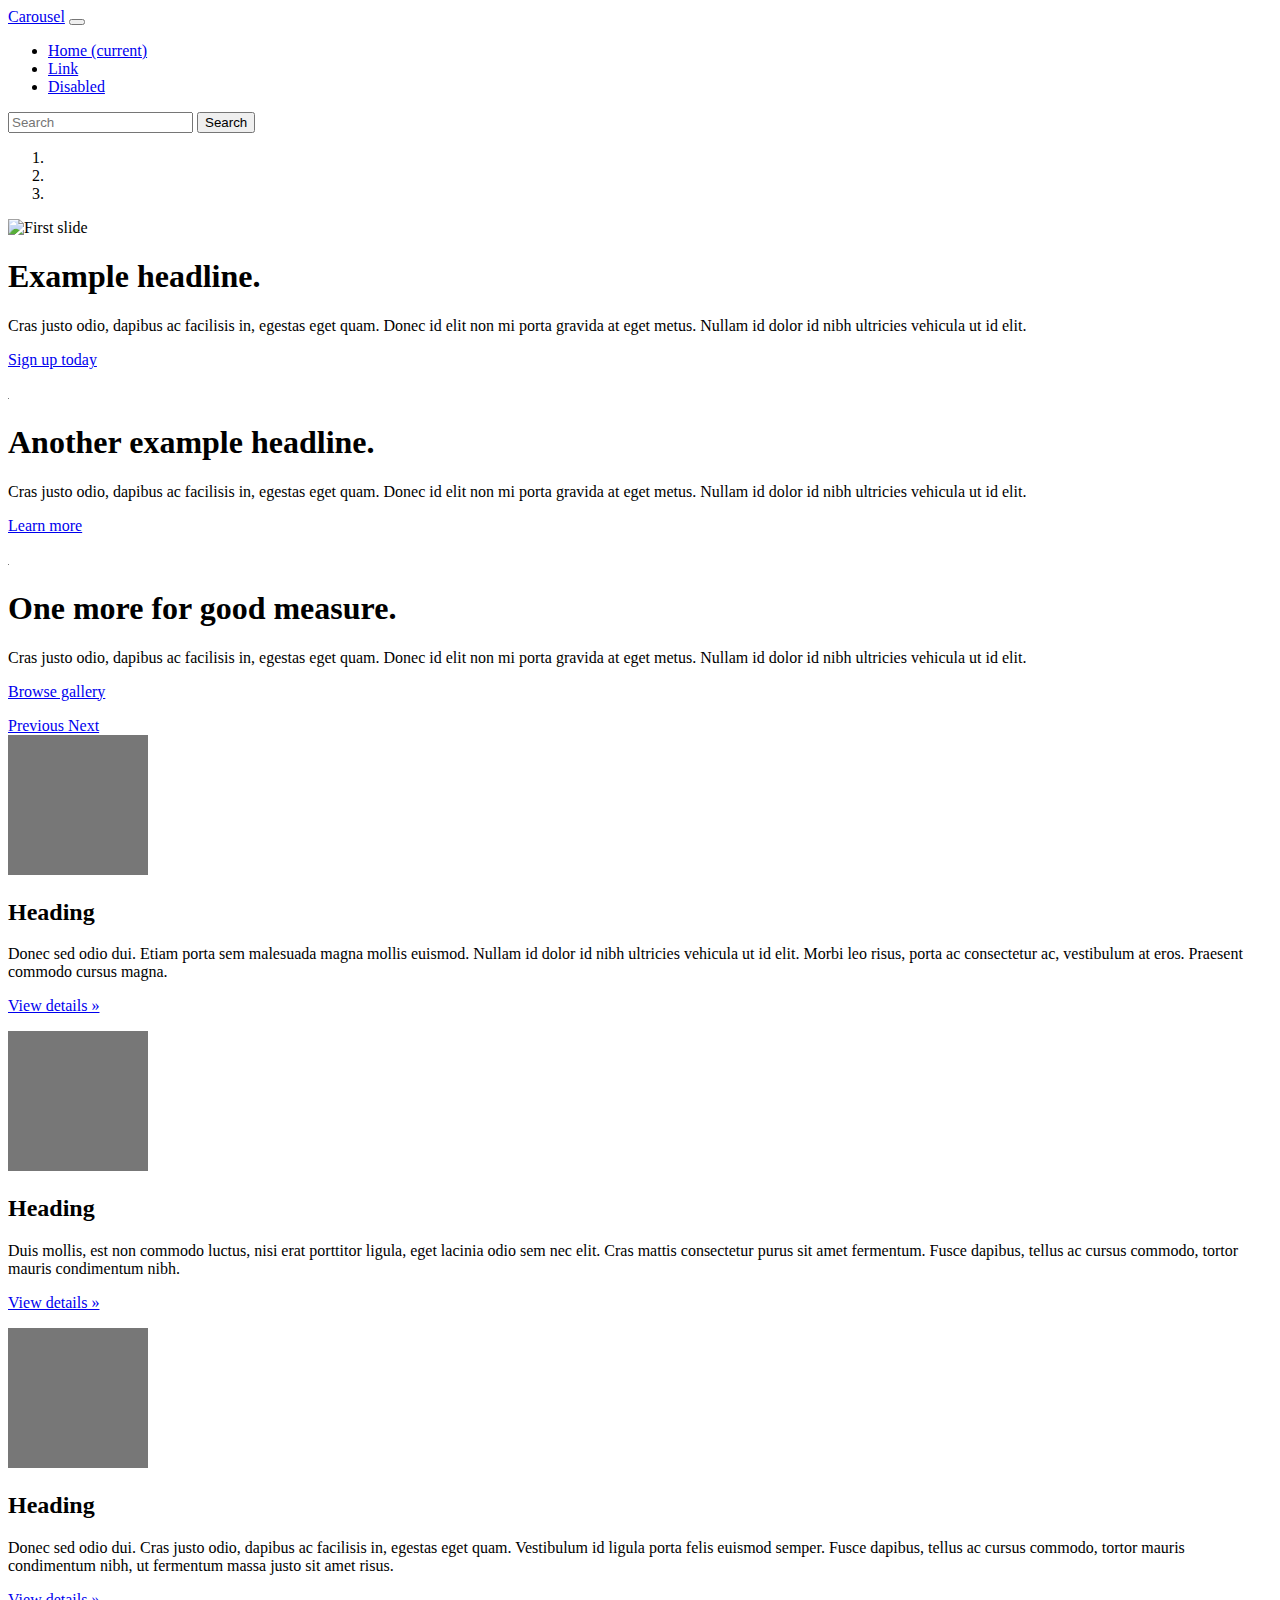
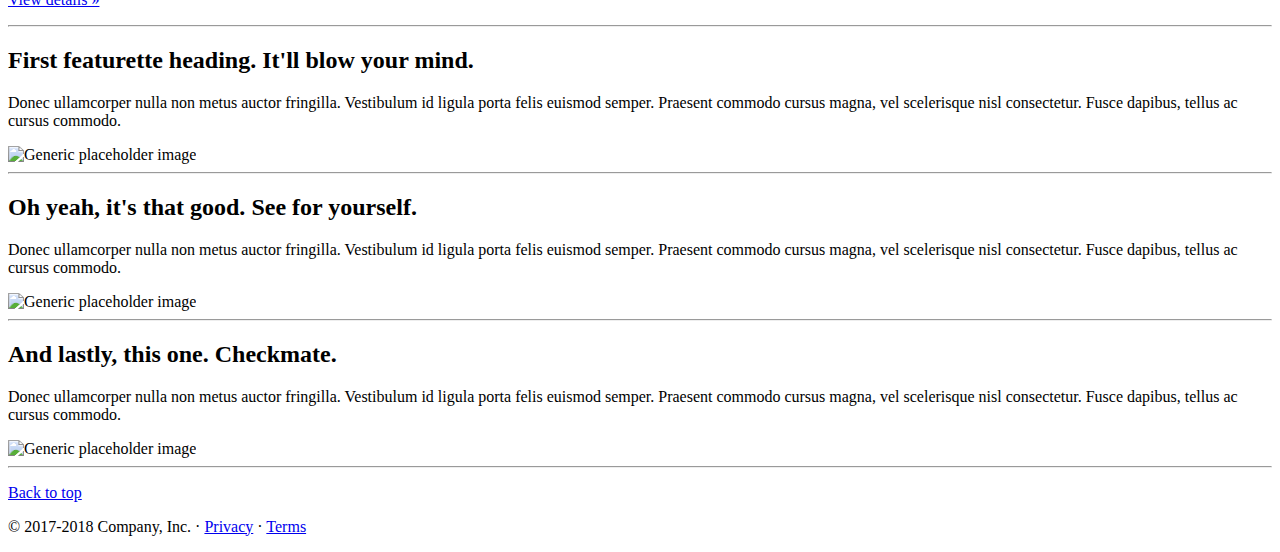
==== kinect/kinect-server/src/main/resources/templates/index.html @ e49871b8 "后端：【BaseController根据需要添加方法】 前台：【增加Index模板界面】" ====
<!doctype html>
<html lang="en">
<head>
    <meta charset="utf-8">
    <meta name="viewport" content="width=device-width, initial-scale=1, shrink-to-fit=no">
    <meta name="description" content="">
    <meta name="author" content="">
    <link rel="icon" href="">

    <title>Carousel Template for Bootstrap</title>

    <!-- Bootstrap core CSS -->
    <link href="/static/css/bootstrap.min.css" rel="stylesheet">

    <!-- Custom styles for this template -->
    <link href="/static/css/carousel.css" rel="stylesheet">
</head>
<body>

<header>
    <nav class="navbar navbar-expand-md navbar-dark fixed-top bg-dark">
        <a class="navbar-brand" href="#">Carousel</a>
        <button class="navbar-toggler" type="button" data-toggle="collapse" data-target="#navbarCollapse" aria-controls="navbarCollapse" aria-expanded="false" aria-label="Toggle navigation">
            <span class="navbar-toggler-icon"></span>
        </button>
        <div class="collapse navbar-collapse" id="navbarCollapse">
            <ul class="navbar-nav mr-auto">
                <li class="nav-item active">
                    <a class="nav-link" href="#">Home <span class="sr-only">(current)</span></a>
                </li>
                <li class="nav-item">
                    <a class="nav-link" href="#">Link</a>
                </li>
                <li class="nav-item">
                    <a class="nav-link disabled" href="#">Disabled</a>
                </li>
            </ul>
            <form class="form-inline mt-2 mt-md-0">
                <input class="form-control mr-sm-2" type="text" placeholder="Search" aria-label="Search">
                <button class="btn btn-outline-success my-2 my-sm-0" type="submit">Search</button>
            </form>
        </div>
    </nav>
</header>

<main role="main">

    <div id="myCarousel" class="carousel slide" data-ride="carousel">
        <ol class="carousel-indicators">
            <li data-target="#myCarousel" data-slide-to="0" class="active"></li>
            <li data-target="#myCarousel" data-slide-to="1"></li>
            <li data-target="#myCarousel" data-slide-to="2"></li>
        </ol>
        <div class="carousel-inner">
            <div class="carousel-item active">
                <img class="first-slide" src="" alt="First slide">
                <div class="container">
                    <div class="carousel-caption text-left">
                        <h1>Example headline.</h1>
                        <p>Cras justo odio, dapibus ac facilisis in, egestas eget quam. Donec id elit non mi porta gravida at eget metus. Nullam id dolor id nibh ultricies vehicula ut id elit.</p>
                        <p><a class="btn btn-lg btn-primary" href="#" role="button">Sign up today</a></p>
                    </div>
                </div>
            </div>
            <div class="carousel-item">
                <img class="second-slide" src="[data-uri]" alt="Second slide">
                <div class="container">
                    <div class="carousel-caption">
                        <h1>Another example headline.</h1>
                        <p>Cras justo odio, dapibus ac facilisis in, egestas eget quam. Donec id elit non mi porta gravida at eget metus. Nullam id dolor id nibh ultricies vehicula ut id elit.</p>
                        <p><a class="btn btn-lg btn-primary" href="#" role="button">Learn more</a></p>
                    </div>
                </div>
            </div>
            <div class="carousel-item">
                <img class="third-slide" src="[data-uri]" alt="Third slide">
                <div class="container">
                    <div class="carousel-caption text-right">
                        <h1>One more for good measure.</h1>
                        <p>Cras justo odio, dapibus ac facilisis in, egestas eget quam. Donec id elit non mi porta gravida at eget metus. Nullam id dolor id nibh ultricies vehicula ut id elit.</p>
                        <p><a class="btn btn-lg btn-primary" href="#" role="button">Browse gallery</a></p>
                    </div>
                </div>
            </div>
        </div>
        <a class="carousel-control-prev" href="#myCarousel" role="button" data-slide="prev">
            <span class="carousel-control-prev-icon" aria-hidden="true"></span>
            <span class="sr-only">Previous</span>
        </a>
        <a class="carousel-control-next" href="#myCarousel" role="button" data-slide="next">
            <span class="carousel-control-next-icon" aria-hidden="true"></span>
            <span class="sr-only">Next</span>
        </a>
    </div>


    <!-- Marketing messaging and featurettes
    ================================================== -->
    <!-- Wrap the rest of the page in another container to center all the content. -->

    <div class="container marketing">

        <!-- Three columns of text below the carousel -->
        <div class="row">
            <div class="col-lg-4">
                <img class="rounded-circle" src="[data-uri]" alt="Generic placeholder image" width="140" height="140">
                <h2>Heading</h2>
                <p>Donec sed odio dui. Etiam porta sem malesuada magna mollis euismod. Nullam id dolor id nibh ultricies vehicula ut id elit. Morbi leo risus, porta ac consectetur ac, vestibulum at eros. Praesent commodo cursus magna.</p>
                <p><a class="btn btn-secondary" href="#" role="button">View details &raquo;</a></p>
            </div><!-- /.col-lg-4 -->
            <div class="col-lg-4">
                <img class="rounded-circle" src="[data-uri]" alt="Generic placeholder image" width="140" height="140">
                <h2>Heading</h2>
                <p>Duis mollis, est non commodo luctus, nisi erat porttitor ligula, eget lacinia odio sem nec elit. Cras mattis consectetur purus sit amet fermentum. Fusce dapibus, tellus ac cursus commodo, tortor mauris condimentum nibh.</p>
                <p><a class="btn btn-secondary" href="#" role="button">View details &raquo;</a></p>
            </div><!-- /.col-lg-4 -->
            <div class="col-lg-4">
                <img class="rounded-circle" src="[data-uri]" alt="Generic placeholder image" width="140" height="140">
                <h2>Heading</h2>
                <p>Donec sed odio dui. Cras justo odio, dapibus ac facilisis in, egestas eget quam. Vestibulum id ligula porta felis euismod semper. Fusce dapibus, tellus ac cursus commodo, tortor mauris condimentum nibh, ut fermentum massa justo sit amet risus.</p>
                <p><a class="btn btn-secondary" href="#" role="button">View details &raquo;</a></p>
            </div><!-- /.col-lg-4 -->
        </div><!-- /.row -->


        <!-- START THE FEATURETTES -->

        <hr class="featurette-divider">

        <div class="row featurette">
            <div class="col-md-7">
                <h2 class="featurette-heading">First featurette heading. <span class="text-muted">It'll blow your mind.</span></h2>
                <p class="lead">Donec ullamcorper nulla non metus auctor fringilla. Vestibulum id ligula porta felis euismod semper. Praesent commodo cursus magna, vel scelerisque nisl consectetur. Fusce dapibus, tellus ac cursus commodo.</p>
            </div>
            <div class="col-md-5">
                <img class="featurette-image img-fluid mx-auto" data-src="holder.js/500x500/auto" alt="Generic placeholder image">
            </div>
        </div>

        <hr class="featurette-divider">

        <div class="row featurette">
            <div class="col-md-7 order-md-2">
                <h2 class="featurette-heading">Oh yeah, it's that good. <span class="text-muted">See for yourself.</span></h2>
                <p class="lead">Donec ullamcorper nulla non metus auctor fringilla. Vestibulum id ligula porta felis euismod semper. Praesent commodo cursus magna, vel scelerisque nisl consectetur. Fusce dapibus, tellus ac cursus commodo.</p>
            </div>
            <div class="col-md-5 order-md-1">
                <img class="featurette-image img-fluid mx-auto" data-src="holder.js/500x500/auto" alt="Generic placeholder image">
            </div>
        </div>

        <hr class="featurette-divider">

        <div class="row featurette">
            <div class="col-md-7">
                <h2 class="featurette-heading">And lastly, this one. <span class="text-muted">Checkmate.</span></h2>
                <p class="lead">Donec ullamcorper nulla non metus auctor fringilla. Vestibulum id ligula porta felis euismod semper. Praesent commodo cursus magna, vel scelerisque nisl consectetur. Fusce dapibus, tellus ac cursus commodo.</p>
            </div>
            <div class="col-md-5">
                <img class="featurette-image img-fluid mx-auto" data-src="holder.js/500x500/auto" alt="Generic placeholder image">
            </div>
        </div>

        <hr class="featurette-divider">

        <!-- /END THE FEATURETTES -->

    </div><!-- /.container -->


    <!-- FOOTER -->
    <footer class="container">
        <p class="float-right"><a href="#">Back to top</a></p>
        <p>&copy; 2017-2018 Company, Inc. &middot; <a href="#">Privacy</a> &middot; <a href="#">Terms</a></p>
    </footer>
</main>

<!-- Bootstrap core JavaScript
================================================== -->
<!-- Placed at the end of the document so the pages load faster -->
<script src="/static/js/jquery-3.4.0.min.js"></script>
<script src="/static/js/bootstrap.min.js"></script>
<script src="/static/js/bootstrap.bundle.min.js"></script>
<!-- Just to make our placeholder images work. Don't actually copy the next line! -->
<!--<script src="../../../../assets/js/vendor/holder.min.js"></script>-->
</body>
</html>
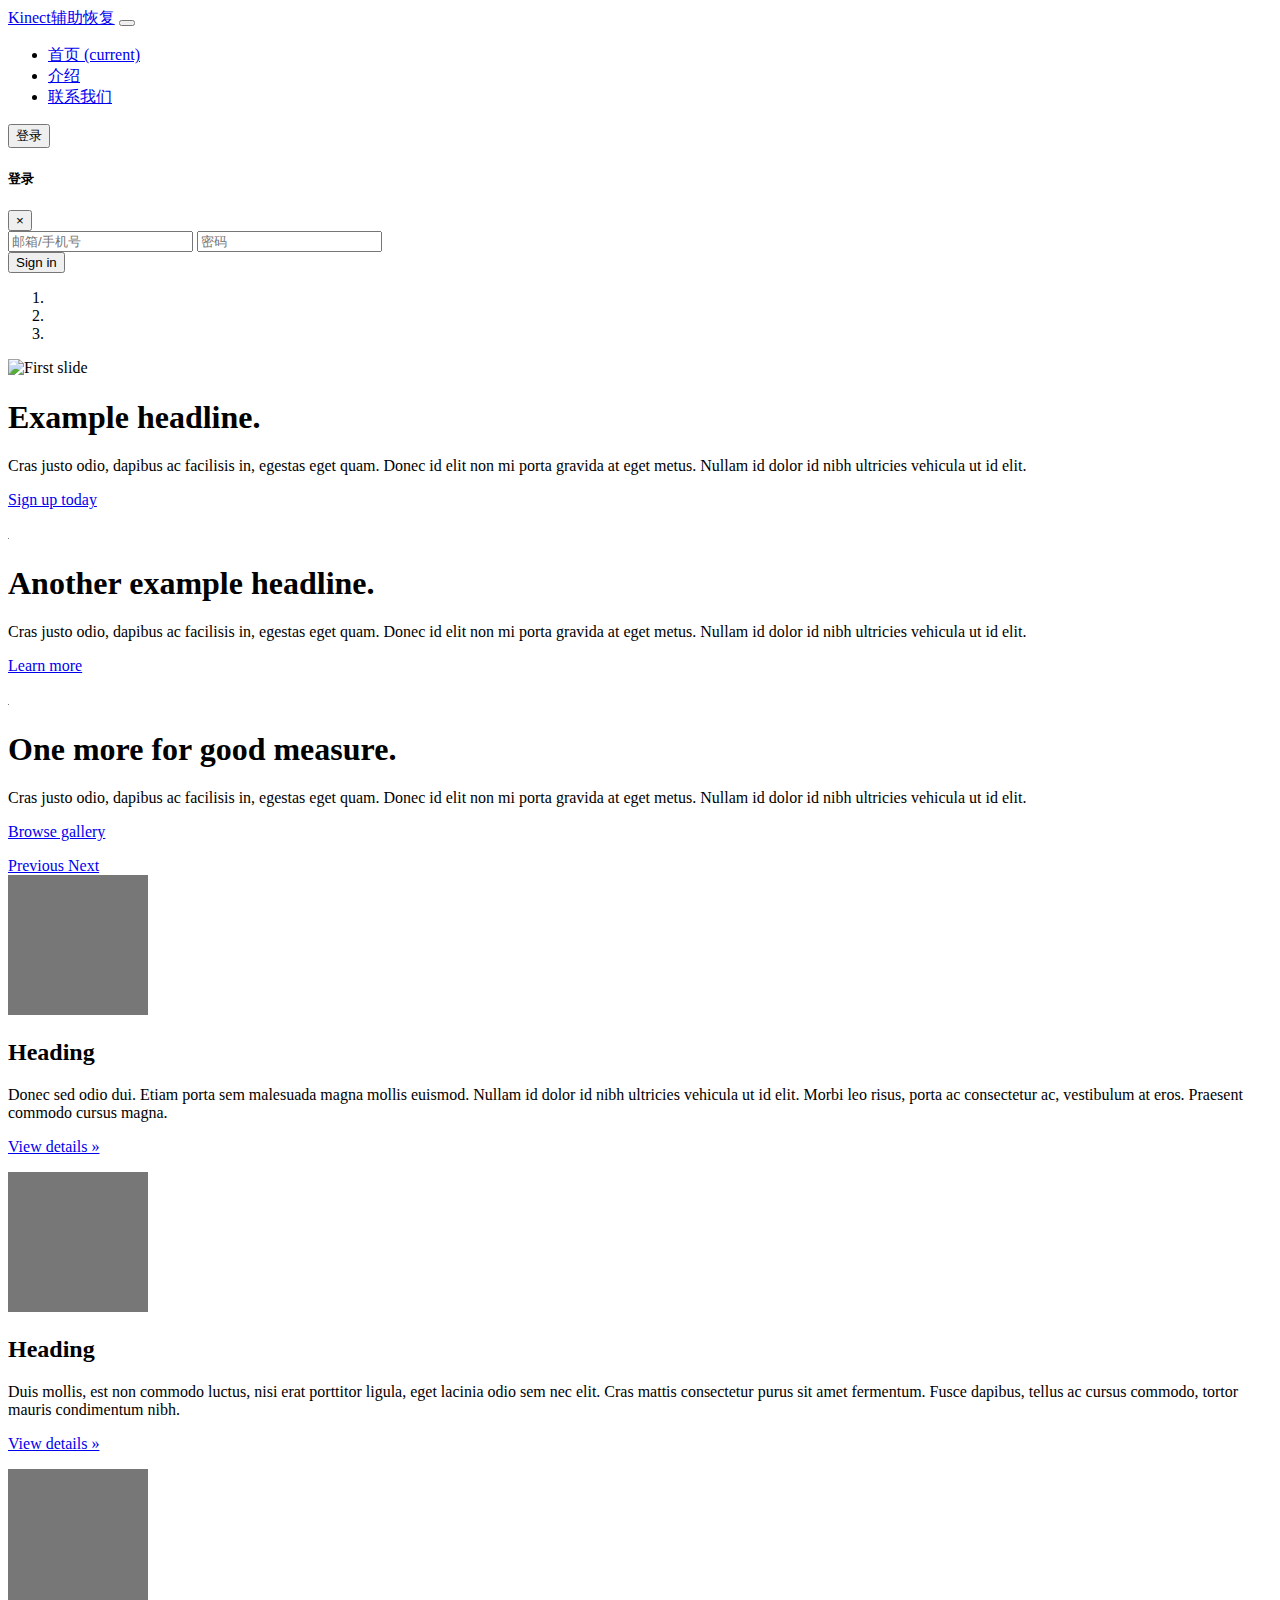
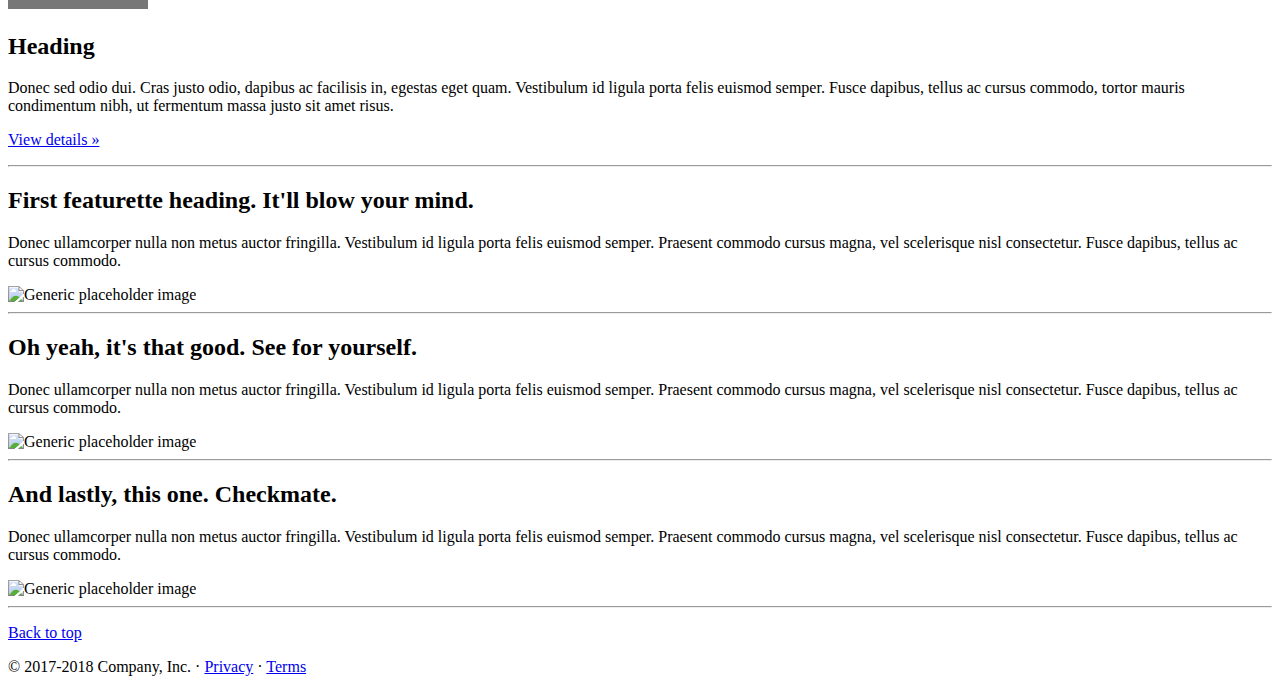
==== commit 6ce36150: "后台：【添加分页器】 前台：【添加bootstrap-table插件/动态分页显示后台数据】" ====
--- a/kinect/kinect-server/src/main/resources/templates/index.html
+++ b/kinect/kinect-server/src/main/resources/templates/index.html
@@ -7,7 +7,7 @@
     <meta name="author" content="">
     <link rel="icon" href="">
 
-    <title>Carousel Template for Bootstrap</title>
+    <title>Kinect辅助恢复系统</title>
 
     <!-- Bootstrap core CSS -->
     <link href="/static/css/bootstrap.min.css" rel="stylesheet">
@@ -19,29 +19,57 @@
 
 <header>
     <nav class="navbar navbar-expand-md navbar-dark fixed-top bg-dark">
-        <a class="navbar-brand" href="#">Carousel</a>
+        <a class="navbar-brand" href="#">Kinect辅助恢复</a>
         <button class="navbar-toggler" type="button" data-toggle="collapse" data-target="#navbarCollapse" aria-controls="navbarCollapse" aria-expanded="false" aria-label="Toggle navigation">
             <span class="navbar-toggler-icon"></span>
         </button>
         <div class="collapse navbar-collapse" id="navbarCollapse">
             <ul class="navbar-nav mr-auto">
                 <li class="nav-item active">
-                    <a class="nav-link" href="#">Home <span class="sr-only">(current)</span></a>
+                    <a class="nav-link" href="#">首页 <span class="sr-only">(current)</span></a>
                 </li>
                 <li class="nav-item">
-                    <a class="nav-link" href="#">Link</a>
+                    <a class="nav-link" href="#">介绍 </a>
                 </li>
                 <li class="nav-item">
-                    <a class="nav-link disabled" href="#">Disabled</a>
+                    <a class="nav-link disabled" href="#">联系我们 </a>
                 </li>
             </ul>
-            <form class="form-inline mt-2 mt-md-0">
-                <input class="form-control mr-sm-2" type="text" placeholder="Search" aria-label="Search">
-                <button class="btn btn-outline-success my-2 my-sm-0" type="submit">Search</button>
-            </form>
+            <!--<form class="form-inline mt-2 mt-md-0">-->
+            <!--<input class="form-control mr-sm-2" type="text" placeholder="Search" aria-label="Search">-->
+            <!--<button class="btn btn-outline-success my-2 my-sm-0" type="submit">Search</button>-->
+            <!--</form>-->
+            <button class="btn my-2 my-sm-0 btn-outline-light" type="button" id="loginBtn" data-toggle="modal" data-target="#loginModal">登录</button>
         </div>
     </nav>
 </header>
+
+
+
+<div class="modal fade" id="loginModal" tabindex="-1" role="dialog" aria-hidden="true" data-backdrop="static">
+    <div class="modal-dialog">
+        <div class="modal-content">
+            <!--modal header-->
+            <div class="modal-header">
+                <h5 class="modal-title">登录</h5>
+                <button type="button" class="close" data-dismiss="modal">&times;</button>
+            </div>
+            <!--modal body-->
+            <div class="modal-body">
+                <form class="form" id="test_form">
+                    <input class="form-control my-3" name="identity" id="identity" type="text" placeholder="邮箱/手机号">
+                    <input class="form-control mt-4 mb-3" name="credential" id="credential" type="password" placeholder="密码">
+                </form>
+                <button class="btn btn-lg btn-primary btn-block mb-3" onclick="login()">Sign in</button>
+            </div>
+            <div class="modal-footer">
+
+            </div>
+
+        </div>
+    </div>
+</div>
+
 
 <main role="main">
 
@@ -53,7 +81,7 @@
         </ol>
         <div class="carousel-inner">
             <div class="carousel-item active">
-                <img class="first-slide" src="" alt="First slide">
+                <img class="first-slide" src="/static/img/index_bg/kinect.jpg" alt="First slide">
                 <div class="container">
                     <div class="carousel-caption text-left">
                         <h1>Example headline.</h1>
@@ -181,7 +209,37 @@
 <script src="/static/js/jquery-3.4.0.min.js"></script>
 <script src="/static/js/bootstrap.min.js"></script>
 <script src="/static/js/bootstrap.bundle.min.js"></script>
+<script src="/static/js/form-to-json.js"></script>
 <!-- Just to make our placeholder images work. Don't actually copy the next line! -->
 <!--<script src="../../../../assets/js/vendor/holder.min.js"></script>-->
+
+<script type="text/javascript">
+    function login() {
+
+        $.ajax({
+            type: "POST",
+            dataType: "json",
+            url: "/login/doLogin",
+            contentType: "application/json",
+            data: JSON.stringify($('#test_form').serializeJson()),
+            success: function (data) {
+                if (data.code == 200) {
+                    window.location.href = '/user/success';
+                } else {
+                    alert(data.message);
+                }
+            },
+            error: function (data) {
+                alert("error" + data.toString());
+            }
+        });
+
+    }
+
+    $('#loginModal').on('hidden.bs.modal',function () {
+       $(this).removeData();
+    });
+
+</script>
 </body>
 </html>
